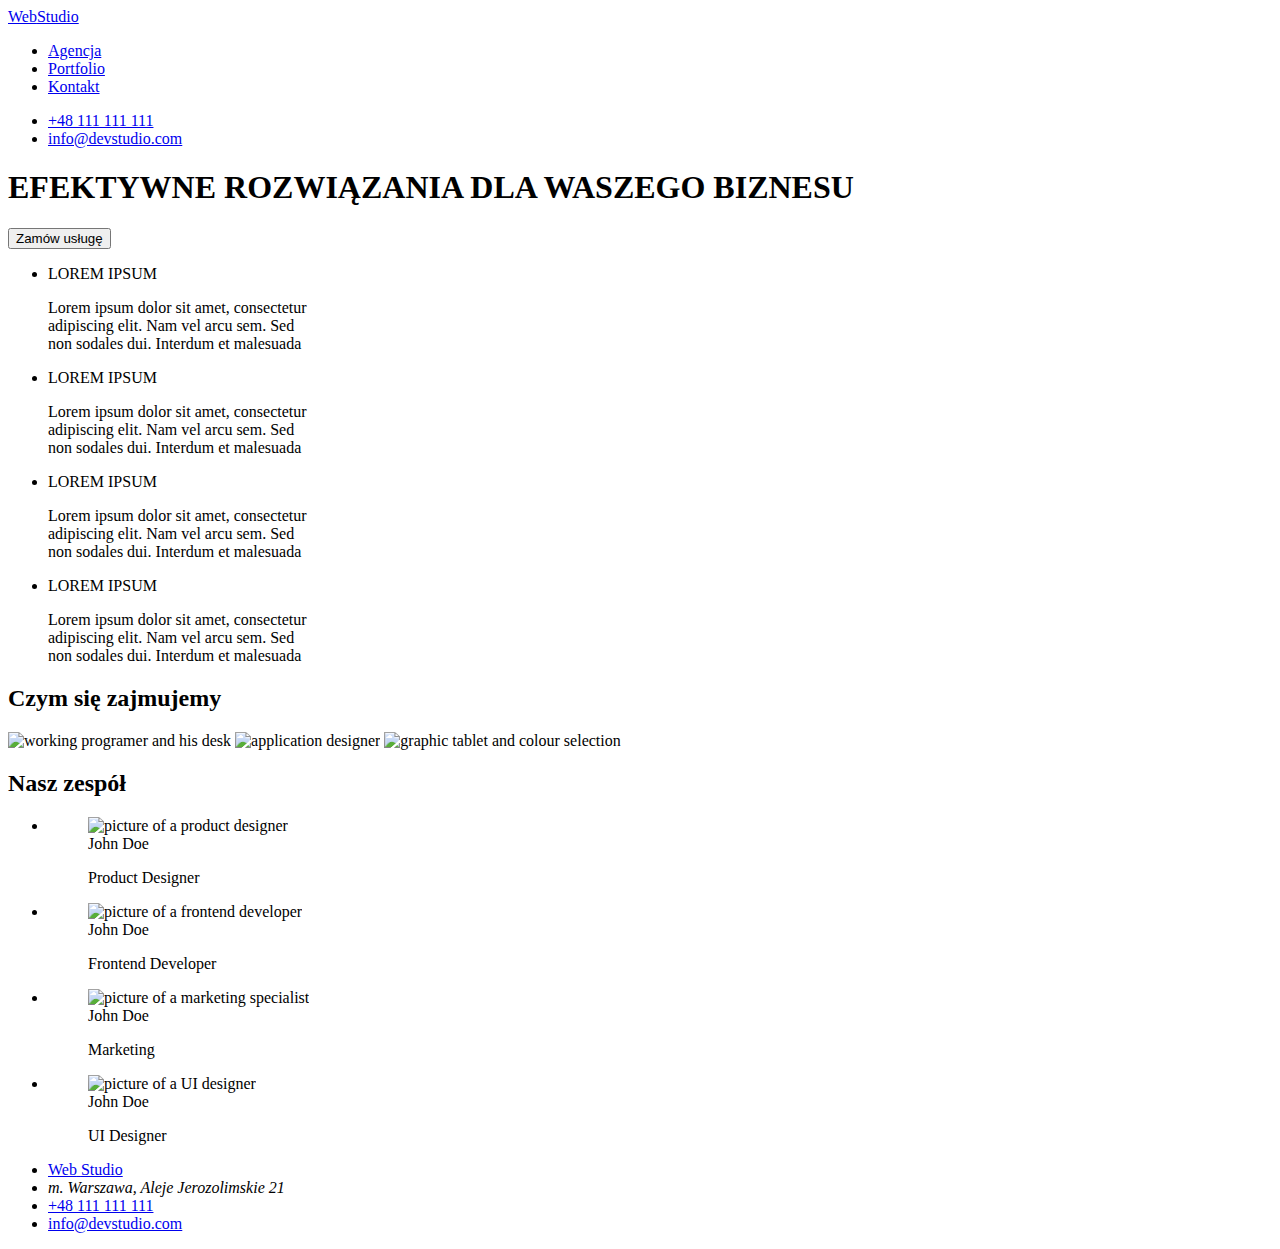
==== css/index.html @ 85cd89c1 "added folders and files" ====
<!DOCTYPE html>
<html lang="pl">
  <head>
    <meta charset="UTF-8" />
    <meta name="description" content="Doradztwo biznesowe" />
    <title>h2 = main page</title>
    <link rel="preconnect" href="https://fonts.googleapis.com" />
    <link rel="preconnect" href="https://fonts.gstatic.com" crossorigin />
    <link
      href="https://fonts.googleapis.com/css2?family=Raleway:wght@700&family=Roboto:wght@400;500;700;900&display=swap"
      rel="stylesheet"
    />
    <link href="css/styles.css" rel="stylesheet" />
  </head>
  <body>
    <header>
      <a class="logo" href="./index.html">
        <span class="blue-text">Web</span><span class="black-text">Studio</span>
      </a>
      <nav>
        <ul>
          <li><a class="link" href="./agencja">Agencja</a></li>
          <li><a class="link" href="./portfolio.html">Portfolio</a></li>
          <li><a class="link" href="./kontakt">Kontakt</a></li>
        </ul>
      </nav>
      <ul>
        <li><a class="contact" href="tel:+48111111111">+48 111 111 111</a></li>
        <li>
          <a class="contact" href="mailto:info@devstudio.com"
            >info@devstudio.com</a
          >
        </li>
      </ul>
    </header>
    <main>
      <div class="dark-background">
        <h1 class="first-headline">
          EFEKTYWNE ROZWIĄZANIA DLA WASZEGO BIZNESU
        </h1>
        <button class="single-button" type="button">Zamów usługę</button>
      </div>
      <ul>
        <li class="small-header">
          LOREM IPSUM
          <p class="latin-text">
            Lorem ipsum dolor sit amet, consectetur <br />
            adipiscing elit. Nam vel arcu sem. Sed <br />
            non sodales dui. Interdum et malesuada
          </p>
        </li>
        <li class="small-header">
          LOREM IPSUM
          <p class="latin-text">
            Lorem ipsum dolor sit amet, consectetur <br />
            adipiscing elit. Nam vel arcu sem. Sed <br />
            non sodales dui. Interdum et malesuada
          </p>
        </li>
        <li class="small-header">
          LOREM IPSUM
          <p class="latin-text">
            Lorem ipsum dolor sit amet, consectetur <br />
            adipiscing elit. Nam vel arcu sem. Sed <br />
            non sodales dui. Interdum et malesuada
          </p>
        </li>
        <li class="small-header">
          LOREM IPSUM
          <p class="latin-text">
            Lorem ipsum dolor sit amet, consectetur <br />
            adipiscing elit. Nam vel arcu sem. Sed <br />
            non sodales dui. Interdum et malesuada
          </p>
        </li>
      </ul>
      <section>
        <h2 class="medium-header">Czym się zajmujemy</h2>
        <img
          alt="working programer and his desk"
          width="370"
          height="294"
          src="images/first.jpg"
        />
        <img
          alt="application designer"
          width="370"
          height="294"
          src="images/second.jpg"
        />
        <img
          alt="graphic tablet and colour selection"
          width="370"
          height="294"
          src="images/third.jpg"
        />
      </section>
      <section>
        <h2 class="medium-header">Nasz zespół</h2>
        <ul>
          <li>
            <figure>
              <img
                alt="picture of a product designer"
                width="270"
                height="260"
                src="images/productdesign.jpg"
              />
              <figcaption class="name">
                John Doe
                <p class="position">Product Designer</p>
              </figcaption>
            </figure>
          </li>
          <li>
            <figure>
              <img
                alt="picture of a frontend developer"
                width="270"
                height="260"
                src="images/frontend.jpg"
              />
              <figcaption class="name">
                John Doe
                <p class="position">Frontend Developer</p>
              </figcaption>
            </figure>
          </li>
          <li>
            <figure>
              <img
                alt="picture of a marketing specialist"
                width="270"
                height="260"
                src="images/marketing.jpg"
              />
              <figcaption class="name">
                John Doe
                <p class="position">Marketing</p>
              </figcaption>
            </figure>
          </li>
          <li>
            <figure>
              <img
                alt="picture of a UI designer"
                width="370"
                height="294"
                src="images/uidesigner.jpg"
              />
              <figcaption class="name">
                John Doe
                <p class="position">UI Designer</p>
              </figcaption>
            </figure>
          </li>
        </ul>
      </section>
    </main>
    <footer class="footer-background">
      <ul>
        <li>
          <a
            class="logo"
            href="https://zofiasylwisty.github.io/goit-markup-hw-01/"
          >
            <span class="blue-text">Web</span>
            <span class="white-text">Studio</span>
          </a>
        </li>
        <li>
          <address class="location">
            m. Warszawa, Aleje Jerozolimskie 21
          </address>
        </li>
        <li>
          <a class="bottom-links" href="tel:+48111111111">+48 111 111 111</a>
        </li>
        <li>
          <a class="bottom-links" href="mailto:info@devstudio.com"
            >info@devstudio.com</a
          >
        </li>
      </ul>
    </footer>
  </body>
</html>
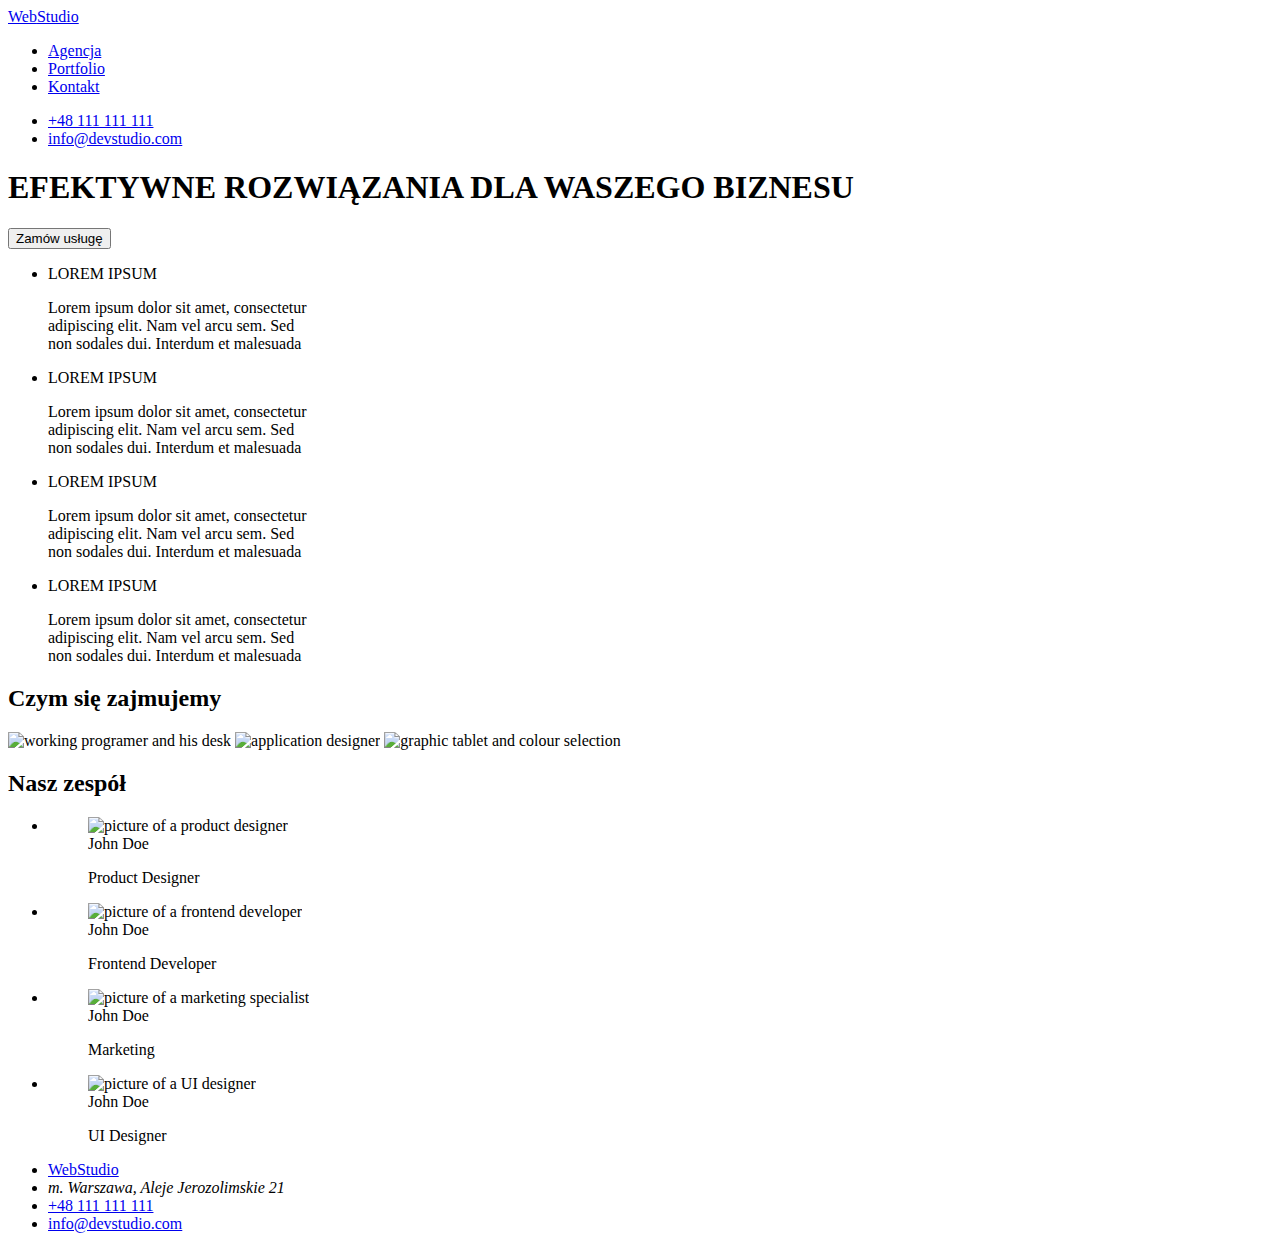
==== commit eaac9f3f: "tried to delete a gap in logo" ====
--- a/css/index.html
+++ b/css/index.html
@@ -11,6 +11,13 @@
       rel="stylesheet"
     />
     <link href="css/styles.css" rel="stylesheet" />
+    <link
+      rel="stylesheet"
+      href="https://cdnjs.cloudflare.com/ajax/libs/modern-normalize/1.1.0/modern-normalize.min.css"
+      integrity="sha512-wpPYUAdjBVSE4KJnH1VR1HeZfpl1ub8YT/NKx4PuQ5NmX2tKuGu6U/JRp5y+Y8XG2tV+wKQpNHVUX03MfMFn9Q=="
+      crossorigin="anonymous"
+      referrerpolicy="no-referrer"
+    />
   </head>
   <body>
     <header>
@@ -164,8 +171,8 @@
             class="logo"
             href="https://zofiasylwisty.github.io/goit-markup-hw-01/"
           >
-            <span class="blue-text">Web</span>
-            <span class="white-text">Studio</span>
+            <span class="blue-text">Web</span
+            ><span class="white-text">Studio</span>
           </a>
         </li>
         <li>
